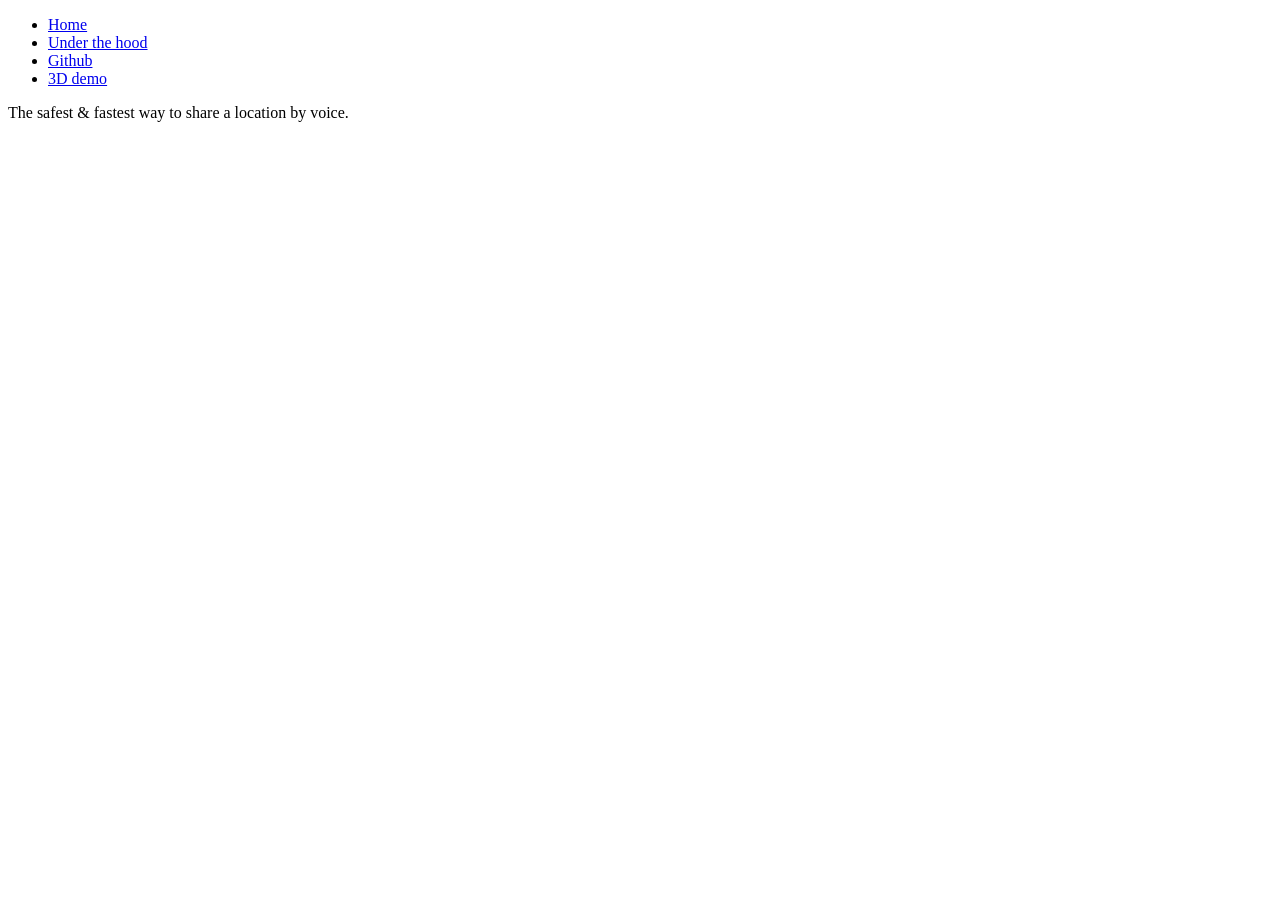
==== index.html @ a8702aff "TODO: debug findEnclosingTriangle" ====
<!DOCTYPE html>
<html lang="en">

<head>
    <!-- Google tag (gtag.js) -->
    <script async src="https://www.googletagmanager.com/gtag/js?id=G-QV6F9D5NG0"></script>
    <script>
        window.dataLayer = window.dataLayer || [];
        function gtag() { dataLayer.push(arguments); }
        gtag('js', new Date());

        gtag('config', 'G-QV6F9D5NG0');
    </script>
    <meta charset="utf-8">
    <meta name="viewport" content="width=device-width, initial-scale=1">
    <script src="https://cesium.com/downloads/cesiumjs/releases/1.133/Build/Cesium/Cesium.js"></script>
    <link href="https://cesium.com/downloads/cesiumjs/releases/1.133/Build/Cesium/Widgets/widgets.css" rel="stylesheet">
    <link rel="stylesheet" type="text/css" media="all"
          href="base.css" />
    <link rel="stylesheet" href="styles.css">
    <style>


        /*        #cameraLabel {
            background-color: red;
            color: black;
        }*/
    </style>
    <title>fullercode.org</title>
    <!-- Include the CesiumJS JavaScript and CSS files -->
</head>
<body>
    <header class="site-header">
        <div class="container">
            <!--<h1 class="logo">fullercode.org</h1>-->
            <nav class="main-nav" aria-label="Main navigation">
                <ul>
                    <li><a href="/index.html">Home</a></li>
                    <li><a href="/underthehood.html">Under the hood</a></li>
                    <li><a href="https://github.com/pldeschamps/fullercode-js">Github</a></li>
                    <li><a href="/index.html#cesiumjs">3D demo</a></li>
                    <!-- <li><div id="cameraLabel">Position</div></li> -->
                </ul>
            </nav>

        </div>
    </header>

    <main class="container">
        <section class="hero">
            <p>The safest & fastest way to share a location by voice.</p>




        </section>

        
        
        
    </main>
    <div id="cesiumContainer"></div>
    <script src="GeoCoord.js"></script>
        <script src="Cartesian3.js"></script>
        <script src="GeoPoint.js"></script>
        <script src="FaceGeoPositions.js"></script>
        <script src="Subtriangles.js"></script>
        <script src="fuller.js"></script>
        <script src="vectorOps.js"></script>
        <script type="module" src="cesium.js"></script>
</body>
</html>
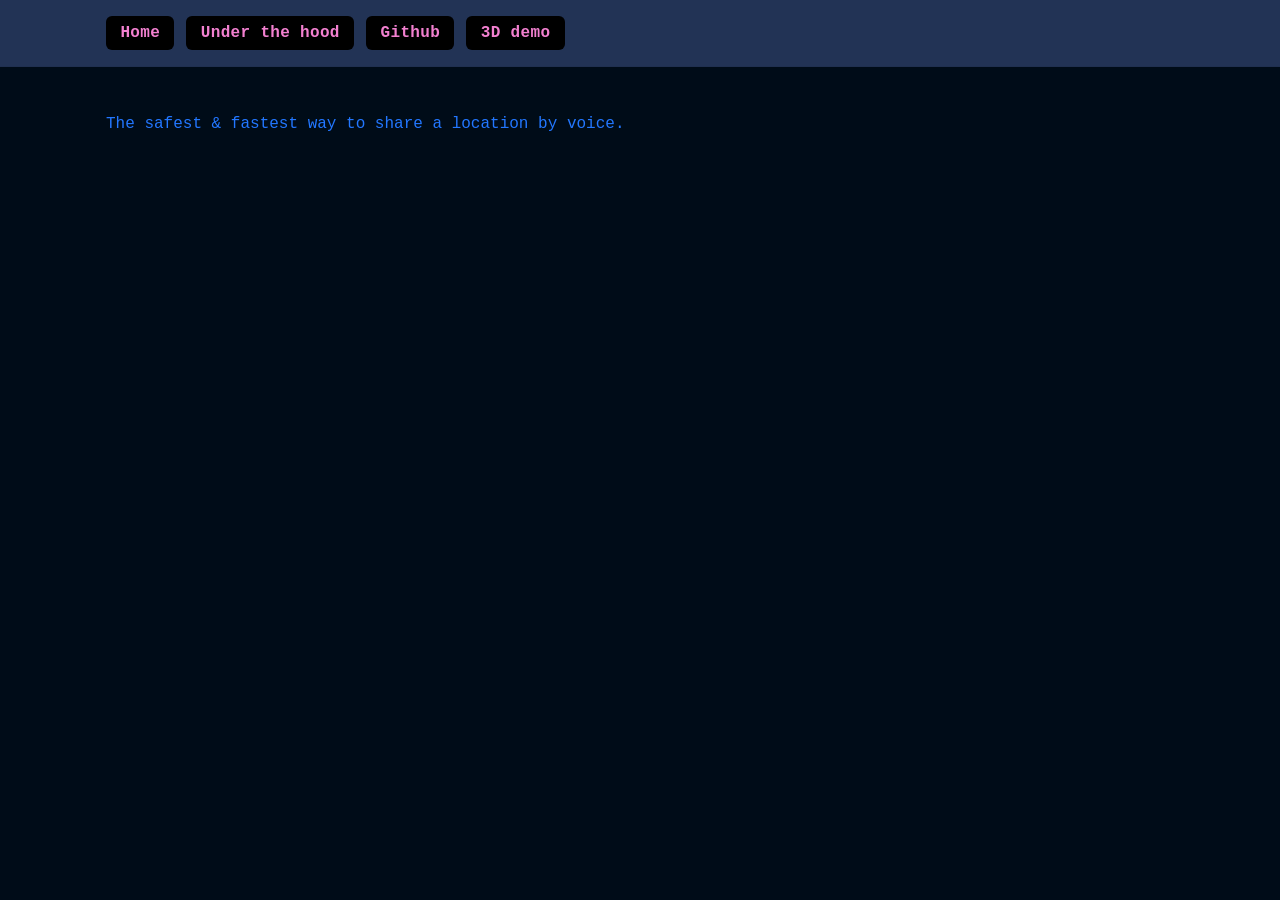
==== commit c3b971a5: "ajouté un favicon temporaire" ====
--- a/index.html
+++ b/index.html
@@ -27,6 +27,7 @@
         }*/
     </style>
     <title>fullercode.org</title>
+    <link rel="icon" type="image/png" href="favicon.png">
     <!-- Include the CesiumJS JavaScript and CSS files -->
 </head>
 <body>
@@ -62,6 +63,7 @@
     <div id="cesiumContainer"></div>
     <script src="GeoCoord.js"></script>
         <script src="Cartesian3.js"></script>
+        <script src="UnitSphereCartesian.js"></script>
         <script src="GeoPoint.js"></script>
         <script src="FaceGeoPositions.js"></script>
         <script src="Subtriangles.js"></script>
--- a/styles.css
+++ b/styles.css
@@ -0,0 +1,341 @@
+/* styles.css */
+:root{
+--bg: #000c18;
+--text: #2277ff;
+--black: #000;
+}
+
+
+*{box-sizing:border-box}
+html,body{width: 100%;
+  margin: 0;
+  padding: 0;
+  height: auto; /* allow body to grow when children are taller than viewport */
+  overflow-x: hidden;
+  overflow-y: auto;}
+  #cesiumContainer{
+  position:fixed;
+    width: 100vw;
+  height: 650px;
+  margin: 0;
+  padding: 0;
+  /* overflow: hidden; */
+  }
+#cesiumContainer:fullscreen,
+ :-webkit-full-screen #cesiumContainer {
+    top: 0px;
+    left: 0px;
+    width: 100%;
+    height: 100%;
+    z-index: 9999;
+    }
+/* #cesiumContainer:fullscreen ~ *,
+:-webkit-full-screen #cesiumContainer ~ * {
+  display: none;
+} */
+:fullscreen body > *:not(#cesiumContainer),
+:-webkit-full-screen body > *:not(#cesiumContainer) {
+  display: none !important;
+}
+#cameraWidget {
+  position: absolute;
+  top: 10px;
+  left: 10px;
+  background: rgba(10, 2, 122, 0.8);
+  color: #fc56e0;
+  font-family: monospace;
+  font-size: 1.4em;
+  padding: 6px 10px;
+  border-radius: 6px;
+  pointer-events: none; /* ne bloque pas les clics sur la carte */
+  z-index: 100000;
+}
+#fullerCodeWidget {
+  position: absolute;
+  top: 60px;
+  left: 10px;
+  background: rgba(10, 2, 122, 0.8);
+  color: #56fc8d;
+  font-family: monospace;
+  font-size: 1.4em;
+  padding: 6px 10px;
+  border-radius: 6px;
+  z-index: 100000;
+}
+
+#fullerCodeInput {
+  position: absolute;
+  top: 110px;
+  left: 10px;
+  background: rgba(10, 2, 122, 0.8);
+  color: #f0ff6a;
+  font-family: monospace;
+  font-size: 1.4em;
+  padding: 6px 10px;
+  border-radius: 6px;
+  border: 1px solid #f0ff6a;
+  z-index: 100000;
+  width: 200px;
+}
+/* Copy button next to the fullerCodeWidget */
+.fullerCodeCopy {
+  position: absolute; /* positioned by JS (left/top) */
+  z-index: 100000;
+  padding: 6px 10px;
+  border-radius: 6px;
+  border: 1px solid rgba(86,252,141,0.9);
+  background: rgba(10,2,122,0.8);
+  color: #56fc8d;
+  font-family: monospace;
+  font-size: 1.4em;
+  cursor: pointer;
+  height: 32px;
+}
+
+/* Share button style */
+.fullerCodeShare {
+  position: absolute;
+  z-index: 100000;
+  padding: 2px 2px;
+  border-radius: 6px;
+  border: 1px solid #f0ff6a;
+  background: rgba(10, 2, 122, 0.8);
+  color: #f0ff6a;
+  font-family: monospace;
+  font-size: 1.4em;
+  cursor: pointer;
+  display: flex;
+  align-items: center;
+  justify-content: center;
+  width: 32px;
+  height: 32px;
+}
+
+.herewego {
+    background: #fff;
+    mix-blend-mode: multiply;
+}
+
+.fullerCodeCenter {
+  position: absolute;
+  z-index: 100000;
+  padding: 2px 2px;
+  border-radius: 6px;
+  border: 1px solid #6ae6ff;
+  background: rgba(10, 2, 122, 0.8);
+  color: #6ae6ff;
+  font-family: monospace;
+  font-size: 1.4em;
+  cursor: pointer;
+  display: flex;
+  align-items: center;
+  justify-content: center;
+}
+
+.fullerCodeCenter {
+  width: 32px;
+  height: 32px;
+}
+
+.fullerCodeCenter svg {
+  width: 20px;
+  height: 20px;
+}
+
+/* Share menu */
+.shareMenu {
+  position: absolute;
+  display: none;
+  flex-direction: column;
+  gap: 8px;
+  background: rgba(10, 2, 122, 0.95);
+  border: 1px solid #f0ff6a;
+  border-radius: 6px;
+  padding: 8px;
+  z-index: 100001;
+  min-width: 160px;
+}
+
+.shareMenu.visible {
+  display: flex;
+}
+
+.shareOption {
+  display: flex;
+  align-items: center;
+  gap: 10px;
+  padding: 8px 12px;
+  background: rgba(0, 0, 0, 0.3);
+  border: 1px solid rgba(240, 255, 106, 0.5);
+  border-radius: 4px;
+  color: #f0ff6a;
+  font-family: monospace;
+  font-size: 0.9em;
+  cursor: pointer;
+  transition: all 0.2s ease;
+}
+
+.shareOption:hover {
+  background: rgba(0, 0, 0, 0.6);
+  border-color: #f0ff6a;
+  box-shadow: 0 0 8px rgba(240, 255, 106, 0.3);
+}
+
+.shareOption .app-icon {
+  width: 24px;
+  height: 24px;
+  flex-shrink: 0;
+}
+
+.fullerCodeCopy:active,
+.fullerCodeCopy:focus {
+  outline: none;
+  box-shadow: 0 0 0 2px rgba(86,252,141,0.12);
+}
+body{
+margin:0;
+font-family: Consolas, 'Courier New', Courier, monospace;
+background:var(--bg);
+color:var(--text);
+-webkit-font-smoothing:antialiased;
+-moz-osx-font-smoothing:grayscale;
+}
+.container{
+max-width:1100px;
+margin:0 auto;
+padding:1rem;
+}
+.compact {
+  line-height: 1em;
+}
+
+.site-header{
+background:#223355;
+border-bottom:1px solid rgba(0,0,0,0.06);
+position:sticky;
+top:0;
+left:0;
+right:0;
+z-index:1000;
+}
+.site-header .container{
+display:flex;
+align-items:center;
+justify-content:space-between;
+gap:1rem;
+}
+.logo{
+margin:0;
+font-size:1.25rem;
+}
+
+
+.main-nav ul{
+list-style:none;
+margin:0;
+padding:0;
+display:flex;
+gap:0.75rem;
+}
+
+
+.main-nav a{
+display:inline-block;
+padding:0.5rem 0.9rem;
+background:var(--black);
+color:#f280d0;
+text-decoration:none;
+border-radius:6px;
+font-weight:700;
+letter-spacing:0.02em;
+}
+
+
+.hero{
+padding: 1rem 0;
+}
+.hero h2{
+margin-top:0;
+}
+
+
+.content-cards{
+display:flex;
+gap:1rem;
+flex-wrap:wrap;
+}
+.card{
+background:#b0b0b0;
+padding:1rem;
+border-radius:8px;
+box-shadow:0 2px 6px rgba(0,0,0,0.04);
+flex:1 1 220px;
+}
+
+
+.site-footer{
+padding:1rem 0;
+text-align:center;
+color:rgba(0,0,0,0.6);
+}
+
+
+@media (max-width:700px){
+.main-nav ul{
+flex-wrap:wrap;
+justify-content:center;
+}
+  .container { padding: 0.5rem; }
+}
+
+/* On small screens make the Cesium container part of the document flow so the page can scroll
+   and users can reach controls (fullscreen, etc.). Desktop keeps fixed for layout.
+*/
+@media (max-width:700px) {
+  #cesiumContainer {
+    position: relative;
+    width: 100%;
+    /* use the full viewport height minus the fixed header so the Cesium view fills the screen */
+    height: 70vh;
+    margin-top: 0;
+    overflow: hidden;
+  }
+
+  /* New rule for hero section on small screens */
+  .hero {
+    padding: 0.2rem 0; 
+  }
+  .hero p {
+    margin: 0; /* Supprime les marges du paragraphe qui créent du vide */
+    font-size: 1.2em;
+  }
+
+  /* Rendre les éléments de navigation plus compacts sur les petits écrans */
+  .main-nav a {
+    padding: 0.4rem 0.6rem;
+    font-size: 1em; /* On rétablit une taille lisible */
+  }
+  .main-nav ul {
+    gap: 0.5rem; /* Espacement réduit entre les éléments */
+  }
+}
+
+/* Copy button next to the fullerCodeWidget */
+.fullercode-copy {
+  position: absolute; /* positioned by JS (left/top) */
+  z-index: 100000;
+  padding: 6px 10px;
+  border-radius: 6px;
+  border: 1px solid rgba(86,252,141,0.9);
+  background: rgba(10,2,122,0.8);
+  color: #56fc8d;
+  font-family: monospace;
+  font-size: 1.0em;
+  cursor: pointer;
+}
+
+.fullercode-copy:active,
+.fullercode-copy:focus {
+  outline: none;
+  box-shadow: 0 0 0 2px rgba(86,252,141,0.12);
+}
